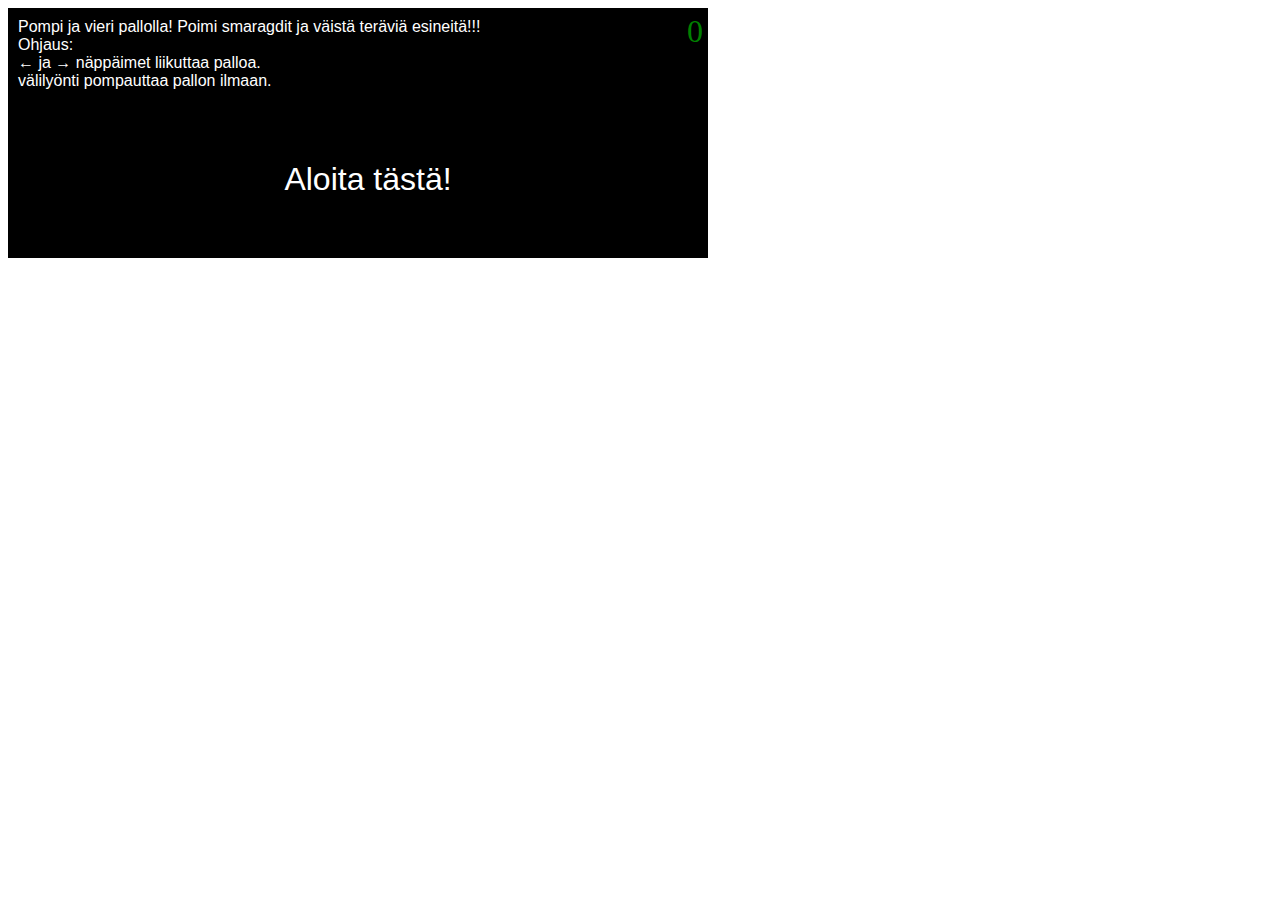
==== bolle.html @ c77fb279 "a bit slower points animation" ====
<?xml version="1.0" encoding="UTF-8"?>
<!DOCTYPE html
        PUBLIC "-//W3C//DTD XHTML 1.0 Transitional//EN"
        "http://www.w3.org/TR/xhtml1/DTD/xhtml1-transitional.dtd">
<html xmlns="http://www.w3.org/1999/xhtml" xml:lang="en" lang="en">
<head>
    <title>Bolle - pompi maaliin!</title>
    <script type="text/javascript" src="jquery-1.4.2.js"></script>
    <script type="text/javascript" src="jquery.easing.1.3.js"></script>
    <script type="text/javascript" src="jquery.gamequery-0.4.0.js"></script>
    <script type="text/javascript" src="jquery.collisioncheck-1.1.min.js"></script>
    <script type="text/javascript" src="bolle.js"></script>
    <script type="text/javascript">
        $(function(){
            var PLAYGROUND_HEIGHT = 250;
            var PLAYGROUND_WIDTH = 700;

            var playground = $("#playground").playground({height: PLAYGROUND_HEIGHT, width: PLAYGROUND_WIDTH});
            playground.addGroup("background", {width: PLAYGROUND_WIDTH, height: PLAYGROUND_HEIGHT});
            playground.addGroup("ground", {width: PLAYGROUND_WIDTH, height: PLAYGROUND_HEIGHT});
            playground.addGroup("foreground", {width: PLAYGROUND_WIDTH, height: PLAYGROUND_HEIGHT});
            playground.addGroup("ball", {width: 50, height: 50});

            var background1 = new $.gameQuery.Animation({imageURL: "cave-background.png", type: 1});
            $("#background").addSprite("background1", {animation: background1, width: PLAYGROUND_WIDTH*10, height: 250});

            var ground1 = new $.gameQuery.Animation({imageURL: "cave-ground.png", type: 1});
            $("#ground").addSprite("ground1", {animation: ground1, width: PLAYGROUND_WIDTH*30, height: 50, posy: PLAYGROUND_HEIGHT - 50});

            var ball1 = new $.gameQuery.Animation({imageURL: "red_ball.png"});
            var ball_collapse_animation = new $.gameQuery.Animation({imageURL: "ball_collapse.png", numberOfFrame: 8, delta: 50, rate: 100, type: 5});
            $("#ball").addSprite("ball1", {animation: ball1, width: 50, height: 50, posy: PLAYGROUND_HEIGHT - 75, posx: PLAYGROUND_WIDTH/2 - 12});

            var foreground1 = new $.gameQuery.Animation({imageURL: "rocks.png", type: 1});
            $("#foreground").addSprite("foreground1", {animation: foreground1, width: PLAYGROUND_WIDTH*2, height: 25, posy: PLAYGROUND_HEIGHT - 25});

            var smaragds = [500, 1000, 1500, 2000, 2500, 3000, 3500, 4000, 4500, 5000, 5500, 6000];
            var smaragdAnimation = new $.gameQuery.Animation({imageURL: "smaragd_bling.png", numberOfFrame: 6, delta: 32, rate: 200, type: 1});
            for(var i in smaragds){
                addSmaragd(smaragds[i], 100);
            }
            var finalSmaragds = [[201, 90], [150, 140], [120, 190], [157, 220], [200, 190], [243, 220], [280, 190], [251, 140]];
            for(var j in finalSmaragds){
                addSmaragd(6000+finalSmaragds[j][0], PLAYGROUND_HEIGHT - finalSmaragds[j][1]);
            }
            var originalSmaragdCount = $(".smaragd").length;
            var bugAnimation = new $.gameQuery.Animation({imageURL: "auto.png", numberOfFrame: 8, delta: 32, rate: 100, type: 1});
            var bugs = [730, 1350, 2350, 3150, 3900, 4600, 5100, 5600, 6000];
            for(var b in bugs){
                var bxpos = bugs[b];
                $("#ground").addSprite("bug_" + bxpos, {animation: bugAnimation, width: 42, height: 32, posy: PLAYGROUND_HEIGHT - 64, posx: bxpos});
                $("#bug_" + bxpos).addClass("bug");
            }

            var balle = new function(){
                this.x = 0;
                this.offsetX = function(){
                    return balle.movingLeft ? -1 : balle.movingRight ? 1 : 0;
                };
                this.onTheFloor = true;
                this.movingLeft = false;
                this.movingRight = false;
                this.jump = function(){
                    if(this.onTheFloor){
                        this.onTheFloor = false;
                        $("#ball").animate({top: "-=150"}, 1000, "easeOutCirc", function(){
                            $("#ball").animate({top: "+=150"}, 1000, "easeInCirc", function(){
                                balle.onTheFloor = true;
                            })
                        })
                    }
                }
            };
            var keyDownActions = function(e){
                switch(e.keyCode){
                  case 37: //this is left! (a)
                    balle.movingLeft = true;
                    break;
                  case 39: //this is right (d)
                      balle.movingRight = true;
                    break;
                }
            };
            var keyUpActions = function(e){
                switch(e.keyCode){
                  case 37: //this is left! (a)
                      balle.movingLeft = false;
                    break;
                  case 39: //this is right (d)
                      balle.movingRight = false;
                    break;
                  case 32: //space
                    balle.jump();
                    break;
                }
            };
            $(document).keydown(function(e){
                keyDownActions(e);
            });
            $(document).keyup(function(e){
                keyUpActions(e);
            });
            function addSmaragd(x, y){
                $("#ground").addSprite("smaragd_" + x, {animation: smaragdAnimation, width: 32, height: 32, posy: y, posx: x});
                $("#smaragd_" + x).addClass("smaragd");
            }
            function moveLayers(){
                balle.x += balle.offsetX();
                if(balle.x<0)balle.x=0;
                $("#background").css("left", -balle.x);
                $("#ground").css("left", -balle.x*3);
                $("#foreground").css("left", -balle.x*9 % PLAYGROUND_WIDTH);
            }
            function smaragdCollisionDetection(){
              $("#ball1").collidesWith("#ground .smaragd").each(function(){
                  $(this).remove();
              });
            }
            function moveBugs(){
              $("#playground").collidesWith("#ground .bug").each(function(){
                  var ele = $(this);
                  ele.css("left", parseFloat(ele.css("left"))-2.5);
              })
            }
            function bugCollisionDetection(){
                if($("#ball1").collidesWith("#ground .bug").length>0){
                    $("#ball1").setAnimation(ball_collapse_animation);
                    stopGame();
                }
            }
            function currentPoints(){
                return originalSmaragdCount - $(".smaragd").length;
            }
            function updatePoints(){
                var oldPoints = $("#points").html();
                var newPoints = currentPoints();
                if(oldPoints!=newPoints){
                   $("#points").html(newPoints);
                   $("#points").animate({"font-size": "64px"}, 200, function(){
                       $("#points").animate({"font-size": "32px"}, 200);
                   });
                }
            }
            function checkGameEnd(){
                if(currentPoints()==originalSmaragdCount){
                    $("#endReason").html("Pääsit Pelin Läpi!!! ");
                    stopGame();
                }
            }
            function advanceTheWorld(){
                if(balle.offsetX()!=0){
                    moveLayers();
                }
                smaragdCollisionDetection();
                moveBugs();
                bugCollisionDetection();
                updatePoints();
                checkGameEnd();
            }
            function stopGame(){
                clearInterval(worldInterval);
                keyDownActions = function(){};
                keyUpActions = function(){};
                $("#endResult").html(currentPoints());
                $("#endScreen").fadeTo(1000,1);
            }
            var worldInterval;
            $().setLoadBar("loadingBar", 400);

            $("#startbutton").click(function(){
                $.playground().startGame(function(){
                    $("#welcomeScreen").fadeTo(1000,0,function(){$(this).hide();});
                    worldInterval = setInterval(advanceTheWorld, 30);
                });
            })
        });


    </script>
</head>
<body>
<style>
    #welcomeScreen, #endScreen{
        padding: 10px;
        width: 700px;
        height: 250px;
        position: absolute;
        z-index: 100;
        color: white;
        font-family: sans-serif;
    }
    #endScreen{
        font-size: 32px;
        display: none;
    }
    #endResult{
        font-size: 42px;
        color: green;
    }
    #startbutton{
        font-size: 32px;
    }
    #points{
        color: green;
        float: right;
        padding: 5px;
        font-size: 32px;
        position: absolute;
        right: 0;
        z-index: 2;
    }
</style>
<div id="playground" style="width: 700px; height: 250px; background: black;">
        <div id="endScreen"><span id="endReason">Peli Loppui!</span> Sait <span id="endResult"></span> pistettä ☺</div>
		<div id="welcomeScreen">
            Pompi ja vieri pallolla! Poimi smaragdit ja väistä teräviä esineitä!!!
            <div>
                Ohjaus: <br />
                &#8592; ja &#8594; näppäimet liikuttaa palloa. <br />
                välilyönti pompauttaa pallon ilmaan.
            </div>
			<div style="position: absolute; top: 120px; width: 700px; color: white;">
				<div id="loadingBar" style="position: relative; left: 100px; height: 15px; width: 0; background: red;"></div><br />
				<center><a style="cursor: pointer;" id="startbutton">Aloita tästä!</a></center>
			</div>

		</div>
        <div id="points">0</div>
	</div>
<!--<div id="debugconsol" style="position: absolute; bottom: 5px; width: 600px; height: 100px; background: #ddd; overflow: auto;"></div></body>-->
</body>
</html>
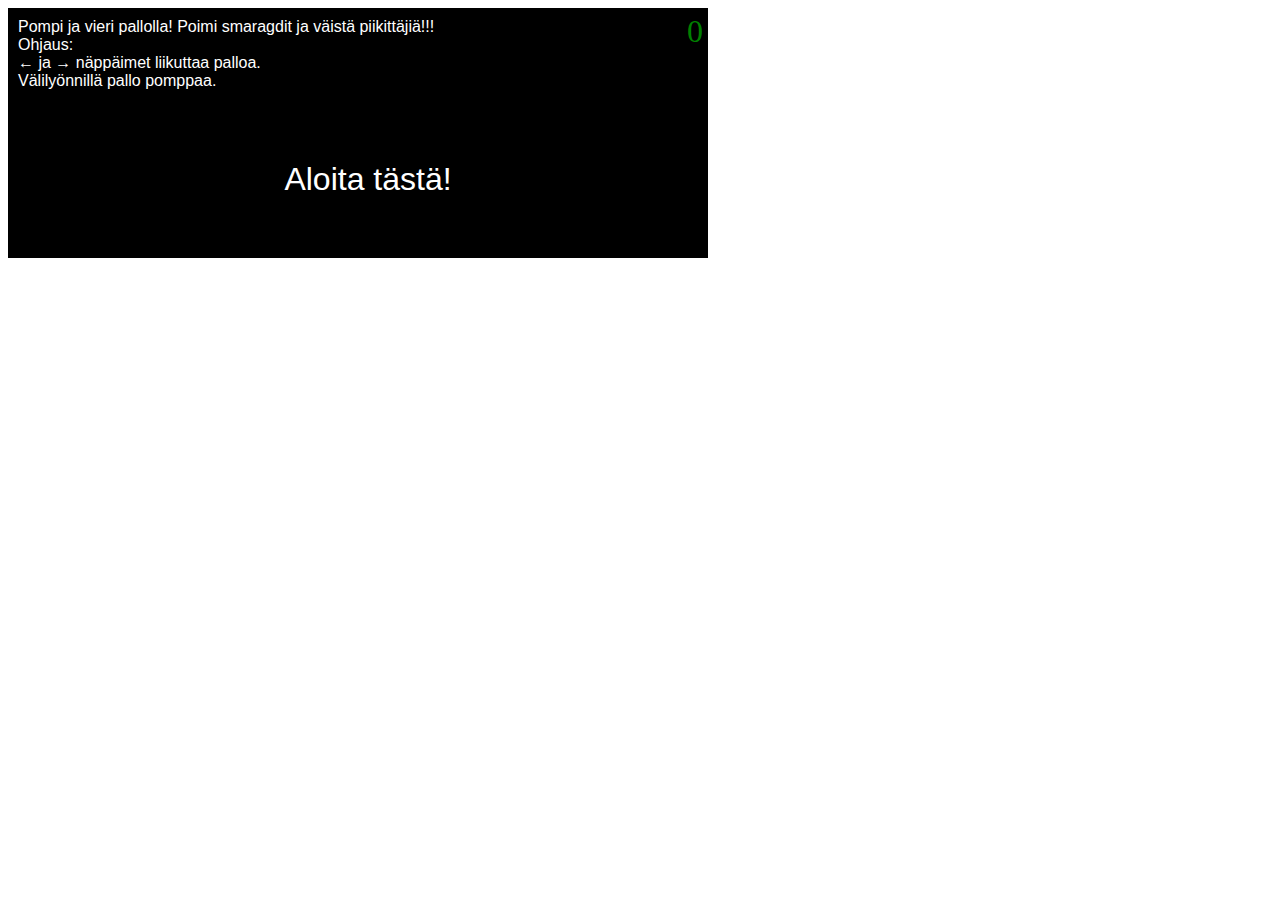
==== commit fd490636: "instructions tweaked" ====
--- a/bolle.html
+++ b/bolle.html
@@ -213,11 +213,11 @@
 <div id="playground" style="width: 700px; height: 250px; background: black;">
         <div id="endScreen"><span id="endReason">Peli Loppui!</span> Sait <span id="endResult"></span> pistettä ☺</div>
 		<div id="welcomeScreen">
-            Pompi ja vieri pallolla! Poimi smaragdit ja väistä teräviä esineitä!!!
+            Pompi ja vieri pallolla! Poimi smaragdit ja väistä piikittäjiä!!!
             <div>
                 Ohjaus: <br />
                 &#8592; ja &#8594; näppäimet liikuttaa palloa. <br />
-                välilyönti pompauttaa pallon ilmaan.
+                Välilyönnillä pallo pomppaa.
             </div>
 			<div style="position: absolute; top: 120px; width: 700px; color: white;">
 				<div id="loadingBar" style="position: relative; left: 100px; height: 15px; width: 0; background: red;"></div><br />
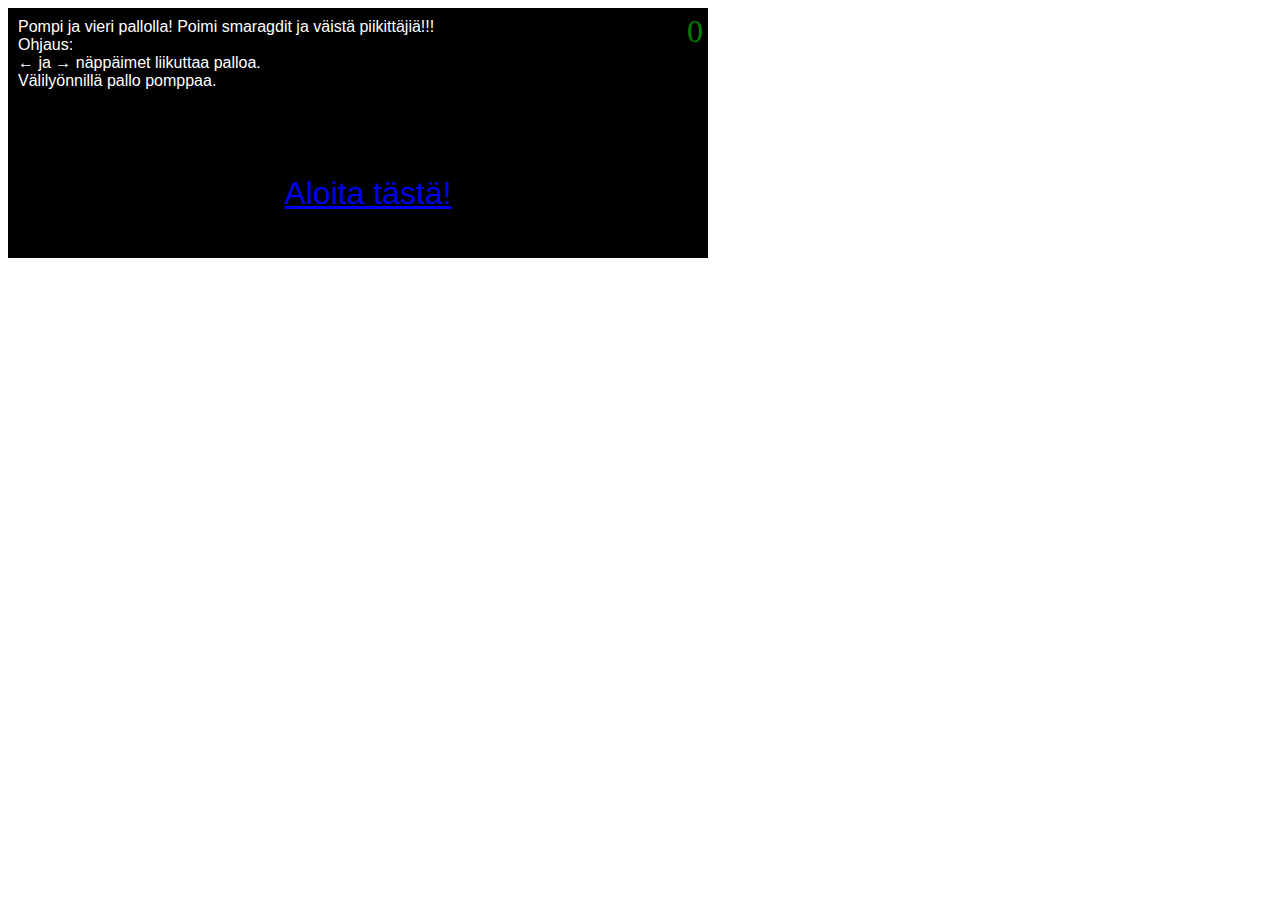
==== commit 0865dfe8: "replay link" ====
--- a/bolle.html
+++ b/bolle.html
@@ -6,8 +6,11 @@
 <head>
     <title>Bolle - pompi maaliin!</title>
     <script type="text/javascript" src="jquery-1.4.2.js"></script>
+<!--    <script type="text/javascript" src="soundmanager2.js"></script>-->
     <script type="text/javascript" src="jquery.easing.1.3.js"></script>
     <script type="text/javascript" src="jquery.gamequery-0.4.0.js"></script>
+    <script type="text/javascript" src="jquery.gamequery.soundwrapper.html5-0.4.0.js"></script>
+<!--    <script type="text/javascript" src="jquery.gamequery.soundwrapper.soundmanager2-0.4.0.js"></script>-->
     <script type="text/javascript" src="jquery.collisioncheck-1.1.min.js"></script>
     <script type="text/javascript" src="bolle.js"></script>
     <script type="text/javascript">
@@ -33,6 +36,10 @@
 
             var foreground1 = new $.gameQuery.Animation({imageURL: "rocks.png", type: 1});
             $("#foreground").addSprite("foreground1", {animation: foreground1, width: PLAYGROUND_WIDTH*2, height: 25, posy: PLAYGROUND_HEIGHT - 25});
+
+            $("#ground").addSprite("arrow_right", {animation: new $.gameQuery.Animation({imageURL: "arrow_right.png"}), width: 150, height: 142, posy: PLAYGROUND_HEIGHT - 200, posx: 100});
+            $("#ground").addSprite("arrow_left", {animation: new $.gameQuery.Animation({imageURL: "arrow_left.png"}), width: 150, height: 142, posy: PLAYGROUND_HEIGHT - 200, posx: 6500});
+
 
             var smaragds = [500, 1000, 1500, 2000, 2500, 3000, 3500, 4000, 4500, 5000, 5500, 6000];
             var smaragdAnimation = new $.gameQuery.Animation({imageURL: "smaragd_bling.png", numberOfFrame: 6, delta: 32, rate: 200, type: 1});
@@ -51,7 +58,18 @@
                 $("#ground").addSprite("bug_" + bxpos, {animation: bugAnimation, width: 42, height: 32, posy: PLAYGROUND_HEIGHT - 64, posx: bxpos});
                 $("#bug_" + bxpos).addClass("bug");
             }
-
+            function Sound(src){
+                new Audio(src).load();
+                this.play = function(){
+                    try{
+                        var a = new Audio(src);
+                        a.play();
+                    }catch(error){}
+                }
+            }
+            var collect_smaragd = new Sound("./bell.ogg");
+            var blast = new Sound("./liquidblast.ogg");
+            var boink = new Sound("./boink.ogg");
             var balle = new function(){
                 this.x = 0;
                 this.offsetX = function(){
@@ -62,6 +80,7 @@
                 this.movingRight = false;
                 this.jump = function(){
                     if(this.onTheFloor){
+                        boink.play();
                         this.onTheFloor = false;
                         $("#ball").animate({top: "-=150"}, 1000, "easeOutCirc", function(){
                             $("#ball").animate({top: "+=150"}, 1000, "easeInCirc", function(){
@@ -107,12 +126,14 @@
             function moveLayers(){
                 balle.x += balle.offsetX();
                 if(balle.x<0)balle.x=0;
+                if(balle.x>2015)balle.x=2015;
                 $("#background").css("left", -balle.x);
                 $("#ground").css("left", -balle.x*3);
                 $("#foreground").css("left", -balle.x*9 % PLAYGROUND_WIDTH);
             }
             function smaragdCollisionDetection(){
               $("#ball1").collidesWith("#ground .smaragd").each(function(){
+                  collect_smaragd.play();
                   $(this).remove();
               });
             }
@@ -124,6 +145,7 @@
             }
             function bugCollisionDetection(){
                 if($("#ball1").collidesWith("#ground .bug").length>0){
+                    blast.play();
                     $("#ball1").setAnimation(ball_collapse_animation);
                     stopGame();
                 }
@@ -172,6 +194,7 @@
                     $("#welcomeScreen").fadeTo(1000,0,function(){$(this).hide();});
                     worldInterval = setInterval(advanceTheWorld, 30);
                 });
+                return false;
             })
         });
 
@@ -209,9 +232,18 @@
         right: 0;
         z-index: 2;
     }
+    #playground{
+        width: 700px;
+        height: 250px;
+        background: black;
+    }
+    #playground .control_link{
+        text-align: center;
+        margin-top: 2em;
+    }
 </style>
-<div id="playground" style="width: 700px; height: 250px; background: black;">
-        <div id="endScreen"><span id="endReason">Peli Loppui!</span> Sait <span id="endResult"></span> pistettä ☺</div>
+<div id="playground">
+        <div id="endScreen"><span id="endReason">Peli Loppui!</span> Sait <span id="endResult"></span> pistettä ☺<div class="control_link"><a href="#" onclick="location.reload();">Pelaa uudelleen!</a></div></div>
 		<div id="welcomeScreen">
             Pompi ja vieri pallolla! Poimi smaragdit ja väistä piikittäjiä!!!
             <div>
@@ -220,13 +252,14 @@
                 Välilyönnillä pallo pomppaa.
             </div>
 			<div style="position: absolute; top: 120px; width: 700px; color: white;">
-				<div id="loadingBar" style="position: relative; left: 100px; height: 15px; width: 0; background: red;"></div><br />
-				<center><a style="cursor: pointer;" id="startbutton">Aloita tästä!</a></center>
-			</div>
+				<div id="loadingBar" style="position: relative; left: 100px; height: 15px; width: 0; background: red;"></div>
+                <div class="control_link">
+                    <a href="#" id="startbutton">Aloita tästä!</a>
+                </div>
+            </div>
 
 		</div>
         <div id="points">0</div>
 	</div>
-<!--<div id="debugconsol" style="position: absolute; bottom: 5px; width: 600px; height: 100px; background: #ddd; overflow: auto;"></div></body>-->
 </body>
 </html>